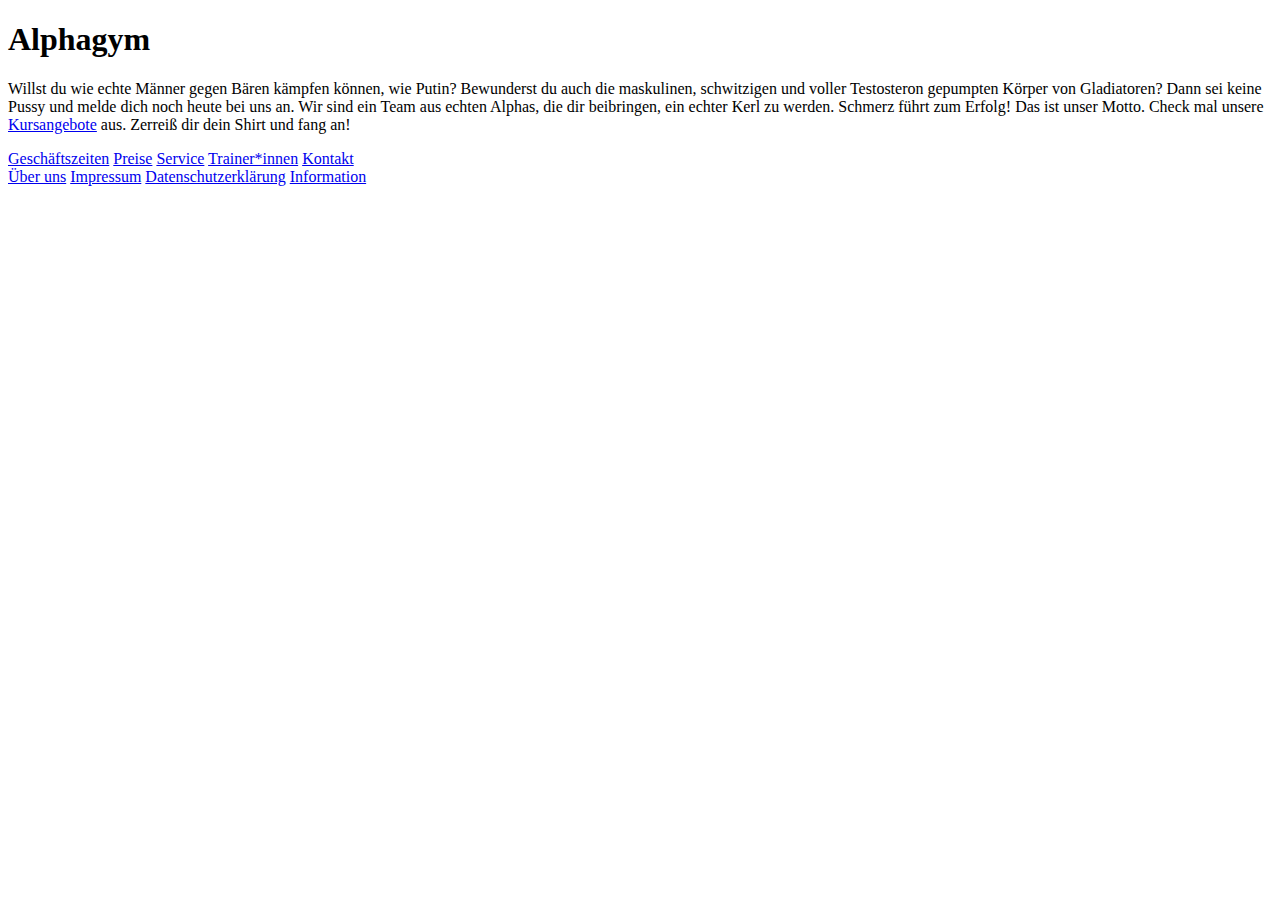
==== index.html @ 07bd3b2a "Create index.html" ====
<!DOCTYPE html>
<html lang="de">
<head>
    <meta charset="utf-8" />
    <title>Gym</title>
    <link rel="stylesheet" href="style.css" />


</head>
<body class="bg">
    <h1><span class="special-title">Alphagym</span></h1>
    <p>
        Willst du wie echte Männer gegen Bären kämpfen können, wie Putin? Bewunderst du auch die maskulinen, schwitzigen und voller Testosteron gepumpten Körper von Gladiatoren? Dann sei keine Pussy und melde dich noch heute bei uns an. Wir sind ein Team aus echten Alphas, die dir beibringen, ein echter Kerl zu werden. Schmerz führt zum Erfolg! Das ist unser Motto. Check mal unsere <a href="Kursangebot.html">Kursangebote</a> aus. Zerreiß dir dein Shirt und fang an!</p>

   <div class="middle-links">
    <a href="Geschäftszeiten.html">Geschäftszeiten</a>
    <a href="Preise.html">Preise</a>
    <a href="Service.html">Service</a>
    <a href="Trainer*innen.html">Trainer*innen</a>
    <a href="Kontakt.html">Kontakt</a>
</div>

    <div class="info-box">
        <a href="überuns.html">Über uns</a>
        <a href="Impressum.html">Impressum</a>
        <a href="Datenschutz.html">Datenschutzerklärung</a>
        <a href="Information.html">Information</a>
    </div>
</body>
</html>
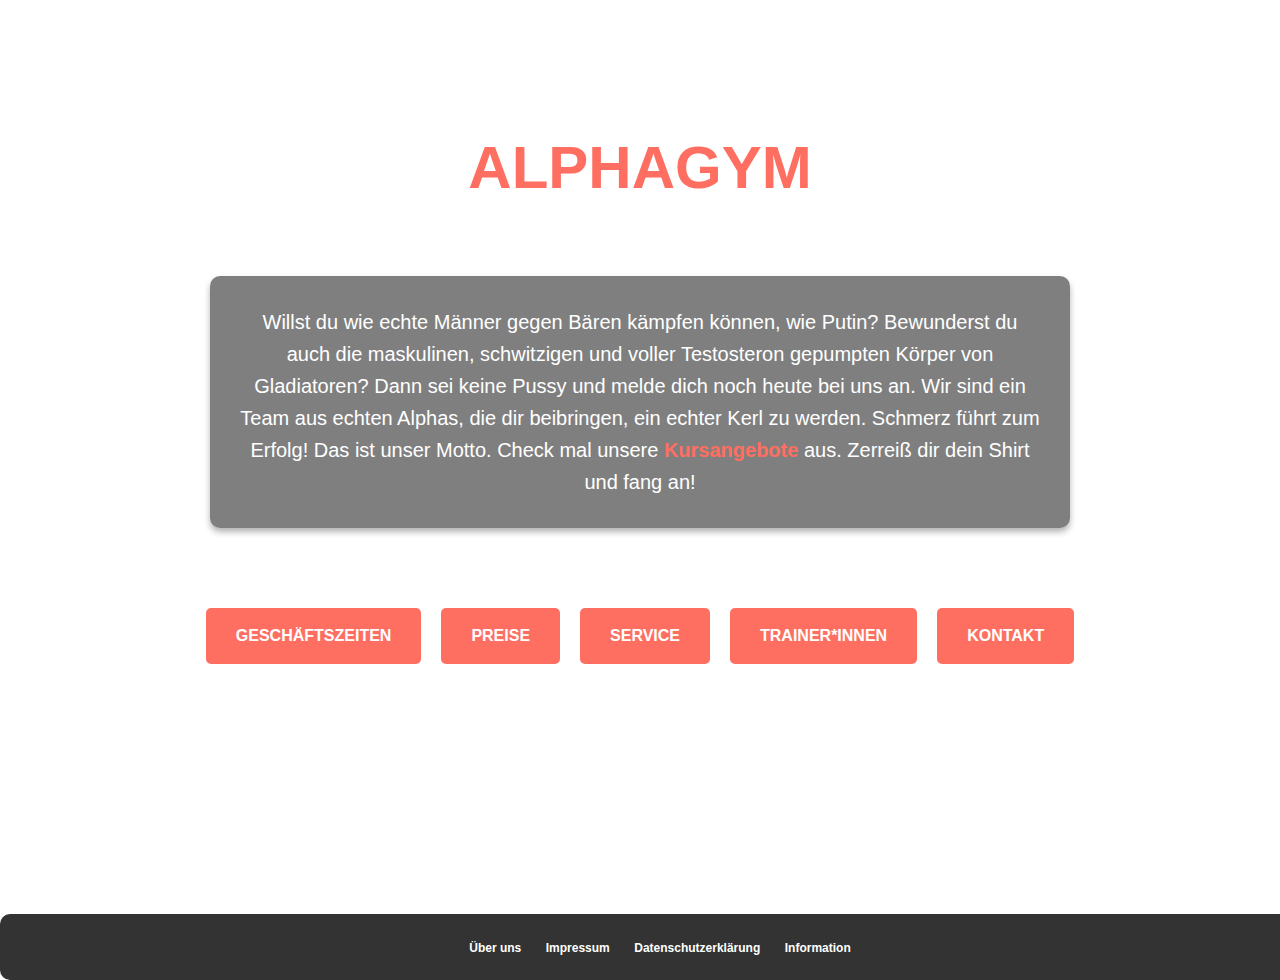
==== commit b186fafd: "Update index.html" ====
--- a/index.html
+++ b/index.html
@@ -4,8 +4,7 @@
     <meta charset="utf-8" />
     <title>Gym</title>
     <link rel="stylesheet" href="style.css" />
-
-
+    
 </head>
 <body class="bg">
     <h1><span class="special-title">Alphagym</span></h1>
--- a/style.css
+++ b/style.css
@@ -0,0 +1,408 @@
+body.grey{
+    font-family: 'Arial', sans-serif;
+    color: #fff;
+    background-color: #333;
+    margin: 0;
+    padding: 0;
+    line-height: 1.6;
+    background-size: cover;
+    background-position: center center;
+    background-attachment: fixed;
+    background-repeat: no-repeat;
+    display: flex;
+    flex-direction: column;
+    min-height: 100vh; 
+}
+body.bg{
+    font-family: 'Arial', sans-serif;
+    color: #fff;
+    margin: 0;
+    padding: 0;
+    line-height: 1.6;
+    background-image: url('poza-muscle-myshtsy-shtanga-atlet-bitseps-gym-bodibilder-g-6.jpg');
+    background-size: cover;
+    background-position: center center;
+    background-attachment: fixed;
+    background-repeat: no-repeat;
+    display: flex;
+    flex-direction: column;
+    min-height: 100vh;  
+    padding-top: 80px;
+}
+body.gm{
+    font-family: 'Arial', sans-serif;
+    color: #fff;
+    margin: 0;
+    padding: 0;
+    line-height: 1.6;
+    background-image: url('gym2.jpg');
+    background-size: cover;
+    background-position: center center;
+    background-attachment: fixed;
+    background-repeat: no-repeat;
+    display: flex;
+    flex-direction: column;
+    min-height: 100vh;
+    padding-top: 80px;
+}
+body.ym{
+    font-family: 'Arial', sans-serif;
+    color: #fff;
+    margin: 0;
+    padding: 0;
+    line-height: 1.6;
+    background-image: url('gym3.jpg');
+    background-size: cover;
+    background-position: center center;
+    background-attachment: fixed;
+    background-repeat: no-repeat;
+    display: flex;
+    flex-direction: column;
+    min-height: 100vh;
+    padding-top: 80px;
+}
+body.gv{
+    font-family: 'Arial', sans-serif;
+    color: #fff;
+    margin: 0;
+    padding: 0;
+    line-height: 1.6;
+    background-image: url('gym5.jpg');
+    background-size: cover;
+    background-position: center center;
+    background-attachment: fixed;
+    background-repeat: no-repeat;
+    display: flex;
+    flex-direction: column;
+    min-height: 100vh;
+    padding-top: 80px;
+}
+
+.homepage-btn {
+    position: absolute;
+    top: 20px;
+    right: 20px;
+}
+
+.homepage-btn a {
+    color: #ff6f61;
+    font-weight: bold;
+    text-decoration: none;
+    background-color: transparent;
+    padding: 10px;
+    border: 2px solid #ff6f61;
+    border-radius: 5px;
+    text-transform: uppercase;
+    transition: background-color 0.3s, color 0.3s;
+}
+
+.homepage-btn a:hover {
+    background-color: #ff6f61;
+    color: #fff;
+}
+
+header h1 {
+    text-align: center;
+    font-size: 50px;
+    color: #ff6f61;
+    margin-top: 40px;
+    font-weight: bold;
+    text-transform: uppercase;
+    position: relative;
+    z-index: 10;
+}
+
+header p {
+    font-size: 18px;
+    text-align: center;
+    margin: 20px auto;
+    max-width: 900px;
+    padding: 20px;
+    line-height: 1.8;
+}
+
+h1 {
+    text-align: center;
+    font-size: 60px;
+    color: #ff6f61;
+    margin-top: 40px;
+    font-weight: bold;
+    text-transform: uppercase;
+}
+h1 .special-title {
+    font-family: 'Arial Black', sans-serif;
+}
+
+p {
+    font-size: 20px;
+    text-align: center;
+    margin: 20px auto;
+    padding: 30px;
+    max-width: 800px;
+    background-color: rgba(0, 0, 0, 0.5);
+    border-radius: 10px;
+    box-shadow: 0 4px 6px rgba(0, 0, 0, 0.3);
+}
+
+a {
+    color: #ff6f61;
+    font-weight: bold;
+    text-decoration: none;
+}
+
+a:hover {
+    text-decoration: underline;
+}
+
+.middle-links {
+    display: flex;
+    justify-content: center;
+    gap: 20px;
+    margin: 40px 0;
+}
+
+.middle-links a {
+    background-color: #ff6f61;
+    color: white;
+    padding: 15px 30px;
+    text-transform: uppercase;
+    font-weight: bold;
+    border-radius: 5px;
+    text-decoration: none;
+    transition: background-color 0.3s ease;
+}
+
+.middle-links a:hover {
+    background-color: #e74c3c;
+}
+
+.trainer-container {
+    display: flex;
+    flex-wrap: wrap;
+    justify-content: space-around;
+    margin: 20px;
+}
+
+.trainer-card {
+    background-color: rgba(0, 0, 0, 0.7);
+    color: white;
+    width: 250px;
+    margin: 15px;
+    padding: 20px;
+    border-radius: 10px;
+    text-align: center;
+}
+
+.trainer-card img {
+    width: 100%;
+    border-radius: 50%;
+}
+
+.trainer-card h3 {
+    color: #ff6f61;
+    font-size: 24px;
+    margin-top: 10px;
+}
+
+.trainer-card p {
+    font-size: 16px;
+}
+
+.trainer-card a {
+    display: inline-block;
+    margin-top: 10px;
+    background-color: #ff6f61;
+    color: white;
+    padding: 10px 20px;
+    text-decoration: none;
+    border-radius: 5px;
+    transition: background-color 0.3s;
+}
+
+.trainer-card a:hover {
+    background-color: #e74c3c;
+}
+
+table {
+    width: 80%;
+    margin: 20px auto;
+    border-collapse: collapse;
+    text-align: center;
+}
+
+table th, table td {
+    padding: 10px;
+    border: 1px solid #fff;
+}
+
+table th {
+    background-color: rgba(0, 0, 0, 0.7);
+    color: #ff6f61;
+}
+
+table tr:nth-child(even) {
+    background-color: rgba(0, 0, 0, 0.5);
+}
+
+table tr:hover {
+    background-color: rgba(0, 0, 0, 0.8);
+    color: #ff6f61;
+}
+
+div {
+    background-color: rgba(0, 0, 0, 0);
+    color: #fff;
+    padding: 20px;
+    text-align: center;
+    margin-top: 20px;
+    border-radius: 10px;
+}
+
+div p {
+    font-size: 18px;
+}
+
+footer {
+    text-align: center;
+    background-color: #333;
+    color: white;
+    padding: 20px;
+}
+
+footer a {
+    color: #ff6f61;
+    text-decoration: none;
+}
+
+footer a:hover {
+    color: #fff;
+}
+
+.info-box {
+    background-color: #333;
+    color: #fff;
+    padding: 20px;
+    margin-top: auto;
+    text-align: center;
+    border-radius: 10px;
+    position: relative;
+    bottom: 0;
+    width: 100%;
+    left: 0;
+}
+
+.info-box a {
+    font-size: 12px;
+    color: #fff;
+    margin: 10px;
+    border: none;
+    text-transform: none;
+}
+
+.info-box a:hover {
+    background-color: #444;
+    color: #ff6f61;
+}
+
+.map-container img {
+    width: 35%;
+    height: auto;
+}
+
+
+table {
+    width: 80%;
+    margin: 30px auto;
+    border-collapse: collapse;
+    background-color: rgba(0, 0, 0, 0.6);
+    border-radius: 10px;
+}
+
+table th, table td {
+    padding: 12px 20px;
+    text-align: center;
+    border: 1px solid #ff6f61;
+}
+
+table th {
+    background-color: #444;
+    color: #ff6f61;
+}
+
+table td {
+    background-color: #333;
+    color: #fff;
+}
+
+h2, h3 {
+    color: #ff6f61;
+    text-align: center;
+}
+
+section div {
+    background-color: rgba(0, 0, 0, 0.7);
+    padding: 20px;
+    margin: 10px auto;
+    border-radius: 10px;
+    width: 90%;
+    max-width: 800px;
+}
+
+section div button {
+    background-color: #ff6f61;
+    color: white;
+    padding: 10px 20px;
+    border: none;
+    border-radius: 5px;
+    cursor: pointer;
+    font-weight: bold;
+    transition: background-color 0.3s ease;
+}
+
+section div button:hover {
+    background-color: #e74c3c;
+}
+
+ul {
+    list-style: none;
+    padding: 0;
+    margin: 20px auto;
+    text-align: center;
+    max-width: 600px;
+}
+
+ul li {
+    background-color: rgba(0, 0, 0, 0.7);
+    padding: 15px;
+    margin: 8px 0;
+    border-radius: 10px;
+    font-size: 18px;
+    font-weight: bold;
+}
+
+ul li:hover {
+    background-color: #ff6f61;
+    color: #fff;
+}
+
+form {
+    background-color: rgba(0, 0, 0, 0.7);
+    padding: 20px;
+    margin: 20px auto;
+    border-radius: 10px;
+    width: 90%;
+    max-width: 800px;
+}
+
+form label {
+    display: block;
+    margin-bottom: 10px;
+    font-size: 18px;
+}
+
+form input, form select, form textarea {
+    width: 100%;
+    padding: 10px;
+    margin-bottom: 20px;
+    background-color: #fff;
+    border:
